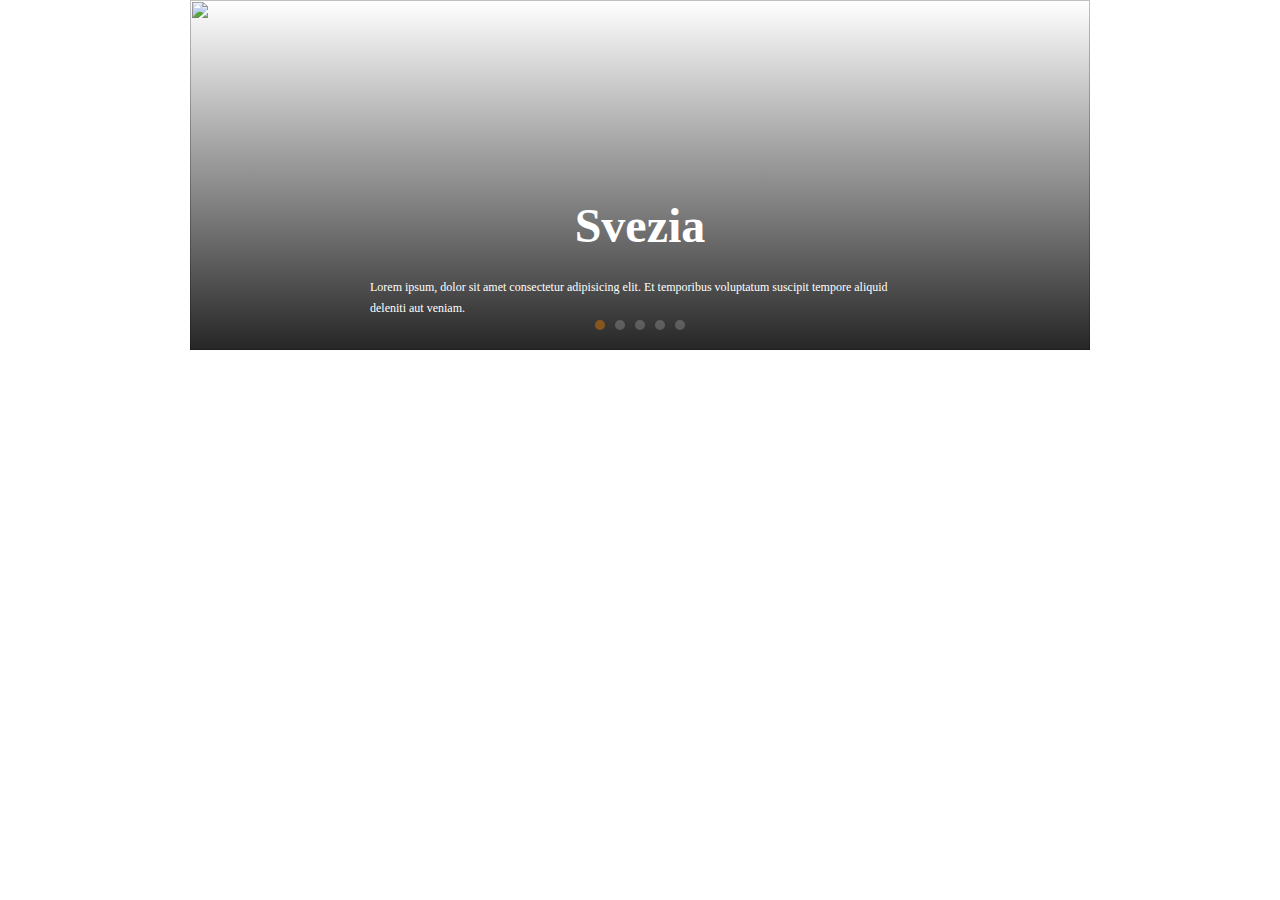
==== bonus/index.html @ 13eefa8d "add soluzione bonus con dots e timer" ====
<!DOCTYPE html>
<html lang="en">

<head>
  <meta charset="UTF-8">
  <meta http-equiv="X-UA-Compatible" content="IE=edge">
  <meta name="viewport" content="width=device-width, initial-scale=1.0">
  <title>Slider</title>
  <link rel="stylesheet" href="https://cdnjs.cloudflare.com/ajax/libs/font-awesome/6.1.2/css/all.min.css"
    integrity="sha512-1sCRPdkRXhBV2PBLUdRb4tMg1w2YPf37qatUFeS7zlBy7jJI8Lf4VHwWfZZfpXtYSLy85pkm9GaYVYMfw5BC1A=="
    crossorigin="anonymous" referrerpolicy="no-referrer" />
  <link rel="stylesheet" href="./css/app.css">
</head>

<body>

  <main>
    <div class="container">

      <div class="slider">

        <ul class="slides-wrapper">
          <li class="slide active">
            <img src="http://www.viaggiareonline.it/wp-content/uploads/2014/11/sweden_148857365.jpg" alt="">
            <div class="slide__content">
              <h3 class="slide__title">Svezia</h3>
              <p class="slide__description">Lorem ipsum dolor sit amet consectetur adipisicing elit. Voluptatem suscipit
                aspernatur dicta laudantium delectus inventore itaque tempora quo earum, facilis nam, officia
                necessitatibus esse voluptates harum. Repudiandae nesciunt quod sunt!</p>
            </div>
          </li>
          <li class="slide">
            <img src="https://static1.evcdn.net/images/reduction/1513757_w-1920_h-1080_q-70_m-crop.jpg" alt="">
            <div class="slide__content">
              <h3 class="slide__title">Perù</h3>
              <p class="slide__description">Lorem ipsum dolor sit amet consectetur adipisicing elit. Voluptatem suscipit
                aspernatur dicta laudantium delectus inventore itaque tempora quo earum, facilis nam, officia
                necessitatibus esse voluptates harum. Repudiandae nesciunt quod sunt!</p>
            </div>
          </li>
          <li class="slide">
            <img
              src="https://img.itinari.com/pages/images/original/0d3ed180-d22d-48e8-84df-19c4d888b41f-62-crop.jpg?ch=DPR&dpr=2.625&w=1600&s=7ebd4b5a9e045f41b4e0c7c75d298d6c"
              alt="">
            <div class="slide__content">
              <h3 class="slide__title">Chile</h3>
              <p class="slide__description">Lorem ipsum dolor sit amet consectetur adipisicing elit. Voluptatem suscipit
                aspernatur dicta laudantium delectus inventore itaque tempora quo earum, facilis nam, officia
                necessitatibus esse voluptates harum. Repudiandae nesciunt quod sunt!</p>
            </div>
          </li>
          <li class="slide">
            <img src="https://static1.evcdn.net/images/reduction/1583177_w-1920_h-1080_q-70_m-crop.jpg" alt="">
            <div class="slide__content">
              <h3 class="slide__title">Argentina</h3>
              <p class="slide__description">Lorem ipsum dolor sit amet consectetur adipisicing elit. Voluptatem suscipit
                aspernatur dicta laudantium delectus inventore itaque tempora quo earum, facilis nam, officia
                necessitatibus esse voluptates harum. Repudiandae nesciunt quod sunt!</p>
            </div>
          </li>
          <li class="slide">
            <img
              src="https://cdn.sanity.io/images/24oxpx4s/prod/ed09eff0362396772ad50ec3bfb728d332eb1c30-3200x2125.jpg?w=1600&h=1063&fit=crop"
              alt="">
            <div class="slide__content">
              <h3 class="slide__title">Colombia</h3>
              <p class="slide__description">Lorem ipsum dolor sit amet consectetur adipisicing elit. Voluptatem suscipit
                aspernatur dicta laudantium delectus inventore itaque tempora quo earum, facilis nam, officia
                necessitatibus esse voluptates harum. Repudiandae nesciunt quod sunt!</p>
            </div>
          </li>
        </ul>

        <div class="arrows">
          <p class="arrow-prev">
            <i class="fa-solid fa-chevron-left"></i>
          </p>
          <p class="arrow-next">
            <i class="fa-solid fa-chevron-right"></i>
          </p>
        </div>

        <div class="dots">
        </div>

      </div>

    </div>
  </main>

  <script src="./js/slider.js"></script>

</body>

</html>
---- bonus/css/app.css ----
* {
	margin: 0;
	padding: 0;
	box-sizing: border-box;
}

ul {
	list-style: none;
}

.container {
	max-width: 900px;
	margin: 0 auto;
}

.slider {
	position: relative;
}

.slide {
	display: none;
	position: relative;
}

.slide__content {
	position: absolute;
	top: 0;
	bottom: 0;
	left: 0;
	right: 0;
	display: flex;
	flex-direction: column;
	justify-content: flex-end;
	gap: 1.5rem;
	align-items: center;
	color: white;
	padding-bottom: 2rem;
	background: rgb(0, 0, 0);
	background: -moz-linear-gradient(0deg,
			rgba(0, 0, 0, 0.8519782913165266) 0%,
			rgba(0, 0, 0, 0) 100%);
	background: -webkit-linear-gradient(0deg,
			rgba(0, 0, 0, 0.8519782913165266) 0%,
			rgba(0, 0, 0, 0) 100%);
	background: linear-gradient(0deg,
			rgba(0, 0, 0, 0.8519782913165266) 0%,
			rgba(0, 0, 0, 0) 100%);
	filter: progid:DXImageTransform.Microsoft.gradient(startColorstr="#000000", endColorstr="#000000", GradientType=1);
}

.slide__title {
	font-size: 3rem;
	font-weight: 700;
}

.slide__description {
	width: 60%;
	font-size: 0.75rem;
	line-height: 1.7em;
}

.slide.active {
	display: block;
}

.slide img {
	width: 100%;
	height: 350px;
	object-fit: cover;
	object-position: center;
	display: block;
}

.arrows {
	display: flex;
	justify-content: space-between;
	padding: 0 20px;
	font-size: 1.75rem;
	position: absolute;
	top: 50%;
	left: 0;
	right: 0;
	transform: translateY(-50%);
	color: rgba(255, 140, 0, 0.4);
	transition: color 150ms linear;
}

.slider:hover .arrows {
	color: rgba(255, 140, 0, 1);
}

.arrow-prev,
.arrow-next {
	cursor: pointer;
}

/* #region Dots */
.dots {
	position: absolute;
	bottom: 20px;
	left: 50%;
	transform: translateX(-50%);
	display: flex;
	justify-content: center;
	gap: 10px;
}

.dot {
	width: 10px;
	aspect-ratio: 1;
	border-radius: 50%;
	background-color: rgba(255, 255, 255, 0.2);
	transition: background-color 150ms linear;
	cursor: pointer;
}

.dot.active {
	background-color: rgba(255, 140, 0, 0.4);
	transition: background-color 150ms linear;
}

.slider:hover .dot.active {
	background-color: rgba(255, 140, 0, 1);
}

.slider:hover .dot {
	background-color: rgba(255, 255, 255, 0.8);
}

/* #endregion Dots */
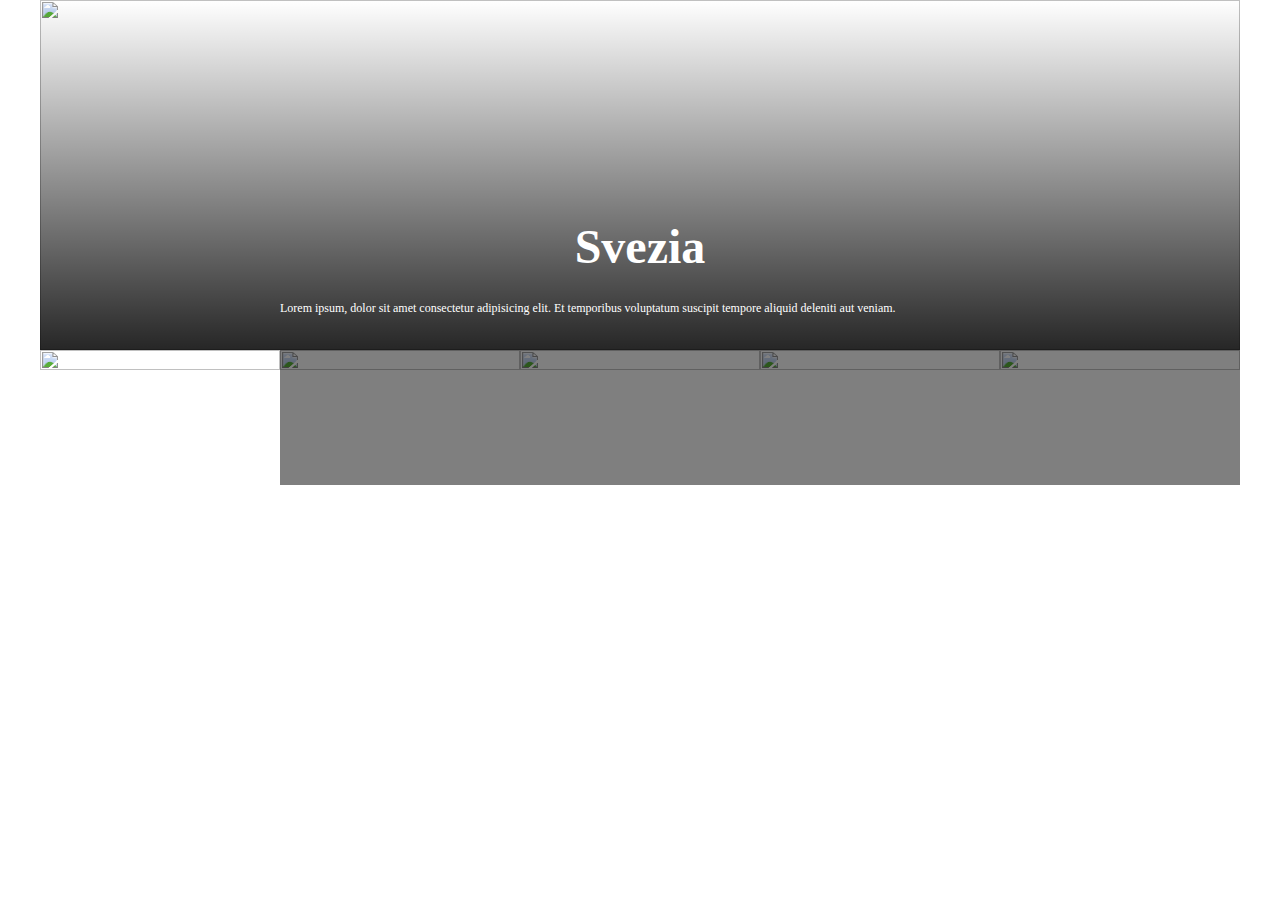
==== commit d28d4d36: "add soluzione con thumbnails" ====
--- a/bonus/index.html
+++ b/bonus/index.html
@@ -80,9 +80,9 @@
           </p>
         </div>
 
-        <div class="dots">
+
+        <div class="thumbnails">
         </div>
-
       </div>
 
     </div>
--- a/bonus/css/app.css
+++ b/bonus/css/app.css
@@ -9,7 +9,7 @@
 }
 
 .container {
-	max-width: 900px;
+	max-width: 1200px;
 	margin: 0 auto;
 }
 
@@ -94,37 +94,40 @@
 	cursor: pointer;
 }
 
-/* #region Dots */
-.dots {
-	position: absolute;
-	bottom: 20px;
-	left: 50%;
-	transform: translateX(-50%);
+/* #region Thumbnails */
+.thumbnails {
 	display: flex;
-	justify-content: center;
-	gap: 10px;
+	width: 100%;
 }
 
-.dot {
-	width: 10px;
-	aspect-ratio: 1;
-	border-radius: 50%;
-	background-color: rgba(255, 255, 255, 0.2);
-	transition: background-color 150ms linear;
+.thumbnail {
+	position: relative;
 	cursor: pointer;
+	flex-basis: calc(100% / 5);
+	transition: opacity 150ms linear;
 }
 
-.dot.active {
-	background-color: rgba(255, 140, 0, 0.4);
+.thumbnail::after {
+	content: "";
+	position: absolute;
+	top: 0;
+	right: 0;
+	bottom: 0;
+	left: 0;
+	background-color: rgba(0, 0, 0, 0.5);
 	transition: background-color 150ms linear;
 }
 
-.slider:hover .dot.active {
-	background-color: rgba(255, 140, 0, 1);
+.thumbnail img {
+	display: block;
+	width: 100%;
+	aspect-ratio: 16/9;
+	object-fit: cover;
 }
 
-.slider:hover .dot {
-	background-color: rgba(255, 255, 255, 0.8);
+.thumbnail.active:after,
+.thumbnail:hover:after {
+	background-color: rgba(0, 0, 0, 0);
 }
 
-/* #endregion Dots */+/* #endregion Thumbnails */